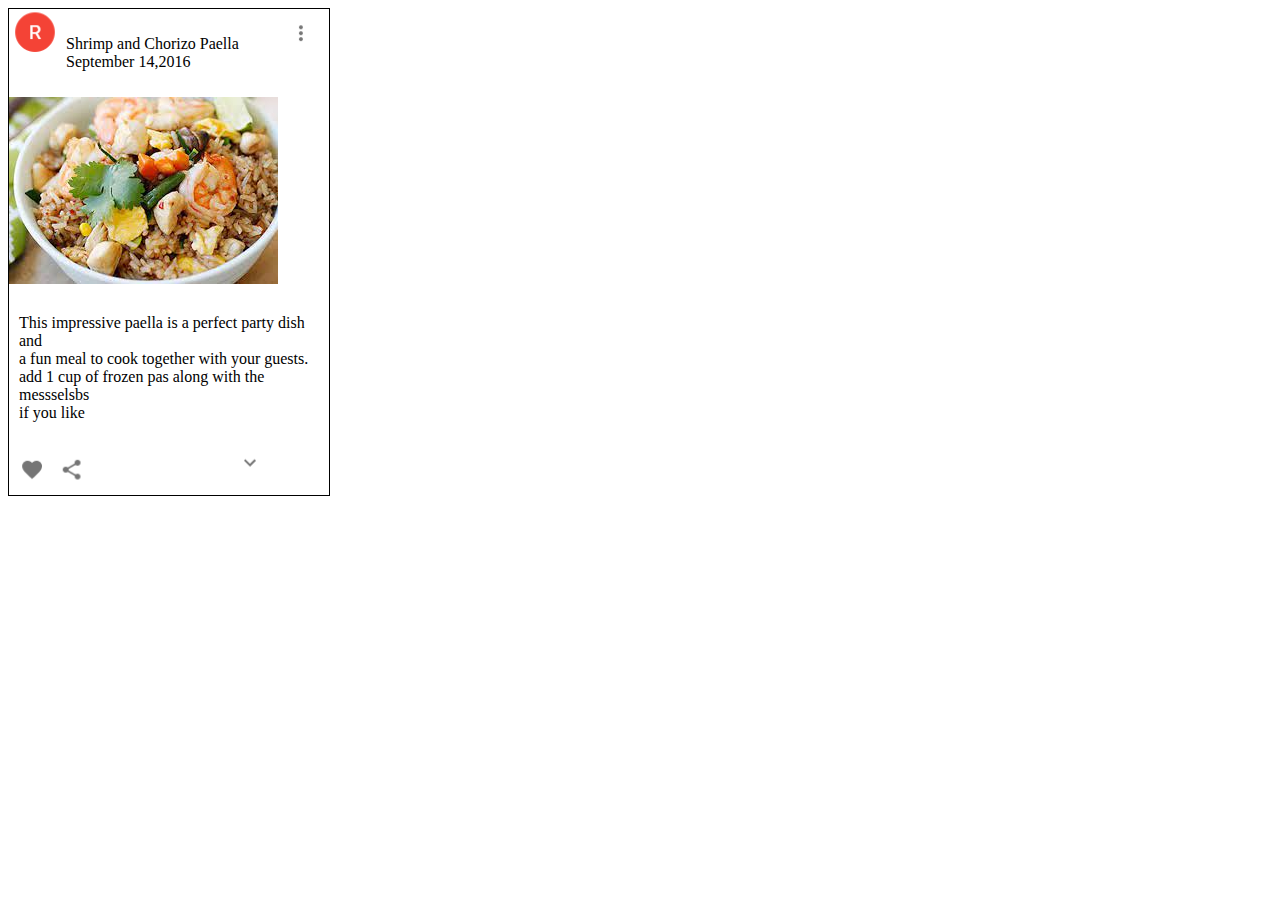
==== bai tap buoi 3/index.html @ 10309d37 "bài tập buổi 3" ====
<!DOCTYPE html>
<html lang="en">
<head>
    <meta charset="UTF-8">
    <meta name="viewport" content="width=device-width, initial-scale=1.0">
    <title>bai tap buoi 3</title>
</head>
<link rel="stylesheet" href="./assets/css/style.css">
<body>
    <div class="card-group">
    <div class="container" >
    <div class="logo1" ><img src="./assets/img/screenshot_1698539080.png" alt=""></div>
    <div class="title"><p>Shrimp and Chorizo Paella <br>
    September 14,2016</p></div>
    <div class="logo2"> <img src="./assets/img/ba cham 2.png" alt=""></div>
</div>
<img src="./assets/img/images.jpg" alt="">
<p class="pra1"> This impressive paella is a perfect party dish and <br> a fun meal to cook together with your guests. <br>add 1 cup of frozen pas along with the messselsbs <br> if you like</p>
<div class="container-2">
    <div><img src="./assets/img/hinh cuoi 1.1.png" alt=""></div>
    <div><img src="./assets/img/sua6.png" alt=""></div>
</div>
</div>


</body>
</html>
---- bai tap buoi 3/assets/css/style.css ----
.card-group{border: 1px solid black;
    width: 320px;
    height: ;
background-color: rgb(255, 255, 255);}
.container{
    display: flex}
.logo2{
    width: 50px;
    height:50px ;}
    .title{font-weight:light
     ;}
     .container-2{display: flex;}
     p{padding: 10px;}
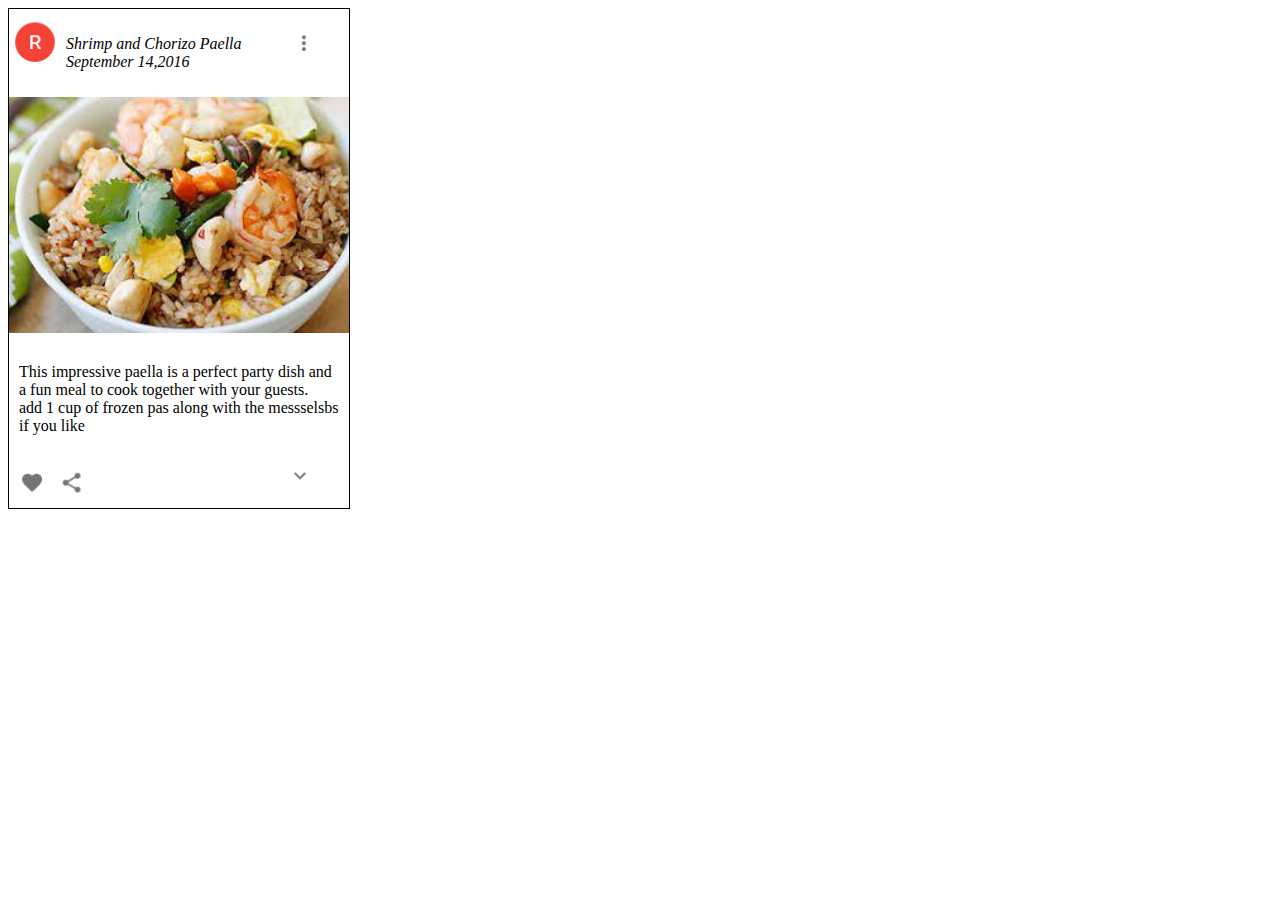
==== commit 5168b6f4: "update bai tap 3" ====
--- a/bai tap buoi 3/index.html
+++ b/bai tap buoi 3/index.html
@@ -14,11 +14,11 @@
     September 14,2016</p></div>
     <div class="logo2"> <img src="./assets/img/ba cham 2.png" alt=""></div>
 </div>
-<img src="./assets/img/images.jpg" alt="">
+<img src="./assets/img/images.jpg" alt="" width="340px">
 <p class="pra1"> This impressive paella is a perfect party dish and <br> a fun meal to cook together with your guests. <br>add 1 cup of frozen pas along with the messselsbs <br> if you like</p>
 <div class="container-2">
     <div><img src="./assets/img/hinh cuoi 1.1.png" alt=""></div>
-    <div><img src="./assets/img/sua6.png" alt=""></div>
+    <div class="logo-botton"><img src="./assets/img/sua6.png" alt=""></div>
 </div>
 </div>
 
--- a/bai tap buoi 3/assets/css/style.css
+++ b/bai tap buoi 3/assets/css/style.css
@@ -1,5 +1,5 @@
 .card-group{border: 1px solid black;
-    width: 320px;
+    width: 340px;
     height: ;
 background-color: rgb(255, 255, 255);}
 .container{
@@ -10,4 +10,8 @@
     .title{font-weight:light
      ;}
      .container-2{display: flex;}
-     p{padding: 10px;}+     p{padding: 10px;}
+     .title{font-style: italic ;}
+    .logo1{padding-top: 10px;}
+    .logo2{padding-top: 10px;}
+    .logo-botton{padding-left: 50px;}